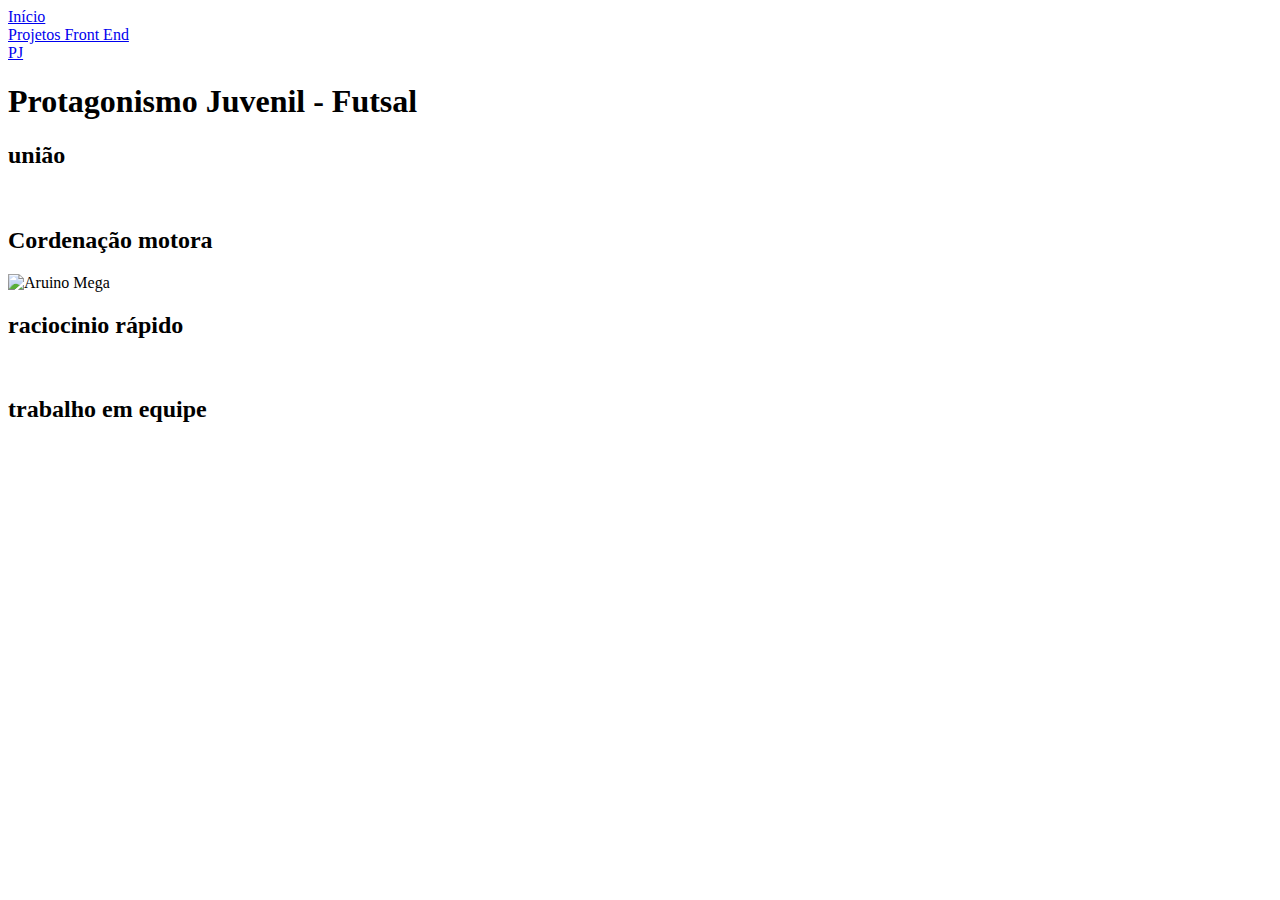
==== pj.html @ 39860121 "Add files via upload" ====
<!DOCTYPE html>
<html lang="pt-br">
<head>
    <meta charset="UTF-8">
    <meta name="viewport" content="width=device-width, initial-scale=1.0">
    <title>PJ - warley silva vilela</title>
    <link rel="shortcut icon" href="imagens/Favicon.png" type="image/x-icon">
    <link rel="stylesheet" href="css/menu.css">
    <link rel="stylesheet" href="css/card.css">
</head>
<body>
    <div id="conteudo">
        <div id="nav">
            <nav>
                <a href="index.html"><div class="menu">Início</div></a>
                <a href="projetos.html"><div class="menu">Projetos Front End</div></a>
                <a href="pj.html"><div class="menu">PJ</div></a>
            </nav>
        </div>
        <h1>Protagonismo Juvenil - Futsal</h1>
        <div class="card">
            <h2>união</h2>
            <img src="imagens/união.jpg" alt="">
        </div>
        <div class="card">
            <h2>Cordenação motora</h2>
            <img src="imagens/codernaçao motora.jpg" alt="Aruino Mega">
        </div>
        <div class="card">
            <h2>raciocinio rápido</h2>
            <img src="imagens/raciocinio rapido.jpg" alt="">
        </div>
        <div class="card">
            <h2>trabalho em equipe</h2>
            <img src="imagens/imagem trabalho em equipe.jpg "width="200px" alt="">
        </div>
    </div>
</body>
</html>
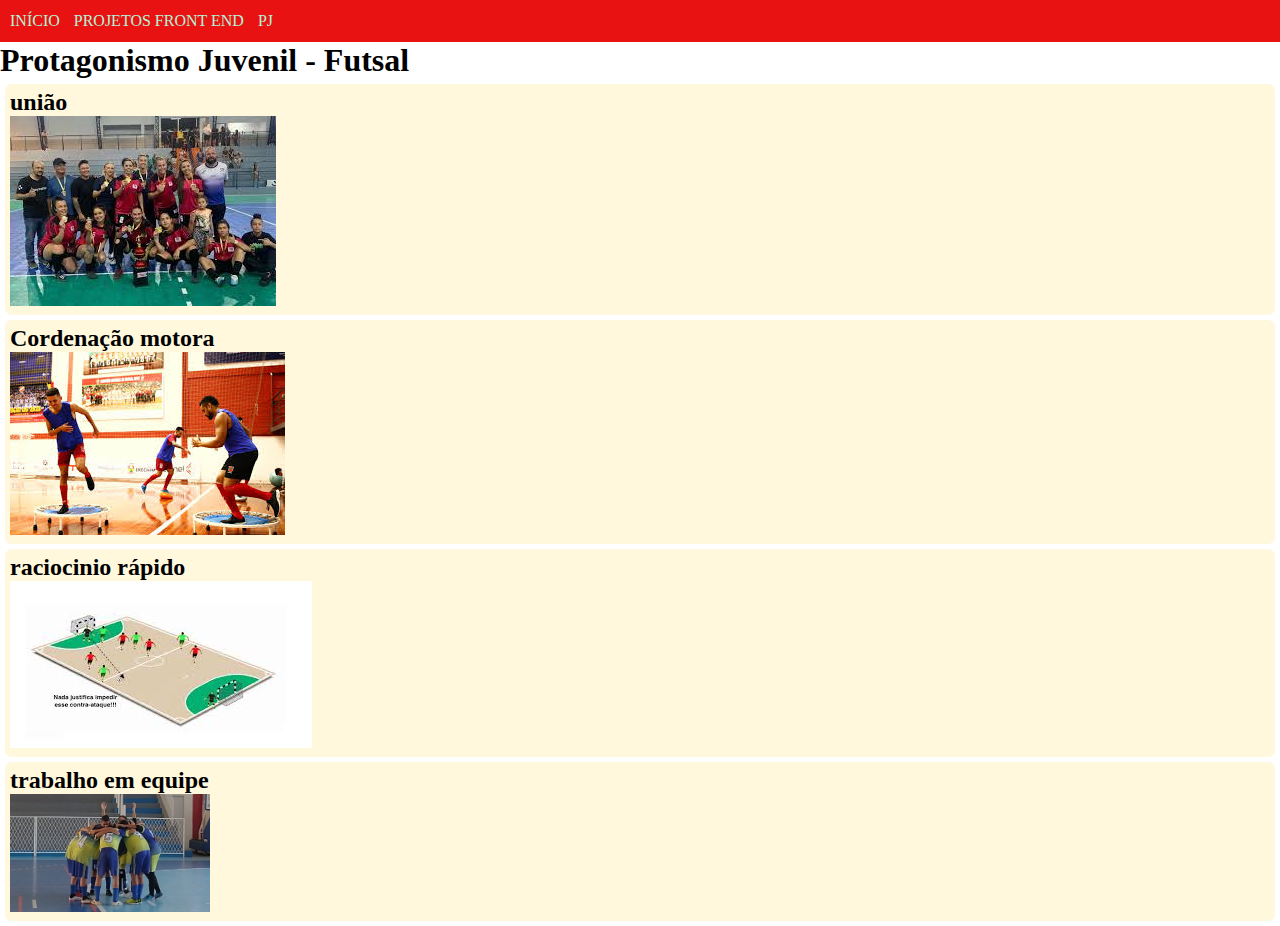
==== commit fb096433: "Update pj.html" ====
--- a/pj.html
+++ b/pj.html
@@ -4,9 +4,9 @@
     <meta charset="UTF-8">
     <meta name="viewport" content="width=device-width, initial-scale=1.0">
     <title>PJ - warley silva vilela</title>
-    <link rel="shortcut icon" href="imagens/Favicon.png" type="image/x-icon">
-    <link rel="stylesheet" href="css/menu.css">
-    <link rel="stylesheet" href="css/card.css">
+    <link rel="shortcut icon" href="Favicon.png" type="image/x-icon">
+    <link rel="stylesheet" href="menu.css">
+    <link rel="stylesheet" href="card.css">
 </head>
 <body>
     <div id="conteudo">
@@ -20,20 +20,20 @@
         <h1>Protagonismo Juvenil - Futsal</h1>
         <div class="card">
             <h2>união</h2>
-            <img src="imagens/união.jpg" alt="">
+            <img src="união.jpg" alt="">
         </div>
         <div class="card">
             <h2>Cordenação motora</h2>
-            <img src="imagens/codernaçao motora.jpg" alt="Aruino Mega">
+            <img src="codernaçao motora.jpg" alt="Aruino Mega">
         </div>
         <div class="card">
             <h2>raciocinio rápido</h2>
-            <img src="imagens/raciocinio rapido.jpg" alt="">
+            <img src="raciocinio rapido.jpg" alt="">
         </div>
         <div class="card">
             <h2>trabalho em equipe</h2>
-            <img src="imagens/imagem trabalho em equipe.jpg "width="200px" alt="">
+            <img src="imagem trabalho em equipe.jpg "width="200px" alt="">
         </div>
     </div>
 </body>
-</html>+</html>
--- a/menu.css
+++ b/menu.css
@@ -0,0 +1,27 @@
+*{
+    margin: 0;
+    padding: 0;
+}
+#nav{
+    background-color: rgb(232, 18, 18);
+    width: 100%;
+    display: flex;
+    flex-wrap: wrap;
+    padding: 12px 0px 12px 5px;
+}
+.menu{
+    display: inline;
+    margin: 5px;
+    text-transform: uppercase;
+    color: rgb(179, 244, 217);
+    transition: 1s;
+}
+.menu:hover{
+    color:blueviolet;
+    background-color:orange;
+    border-radius: 5pt;
+    transition: 1s;
+}
+a{
+    text-decoration: none;
+}--- a/card.css
+++ b/card.css
@@ -0,0 +1,17 @@
+.flexivel{
+    display:flex;
+    flex-wrap: wrap;
+}
+.card{
+    flex: 1 1 200px;
+    background-color: cornsilk;
+    border-radius: 5pt;
+    margin: 5px;
+    padding: 5px;
+}
+.card:hover{
+    flex: 1 1 300px;
+    background-color: rgb(228, 3, 3);
+    transition: 1s;
+    color: hwb(0 68% 0% / 0.997);
+}